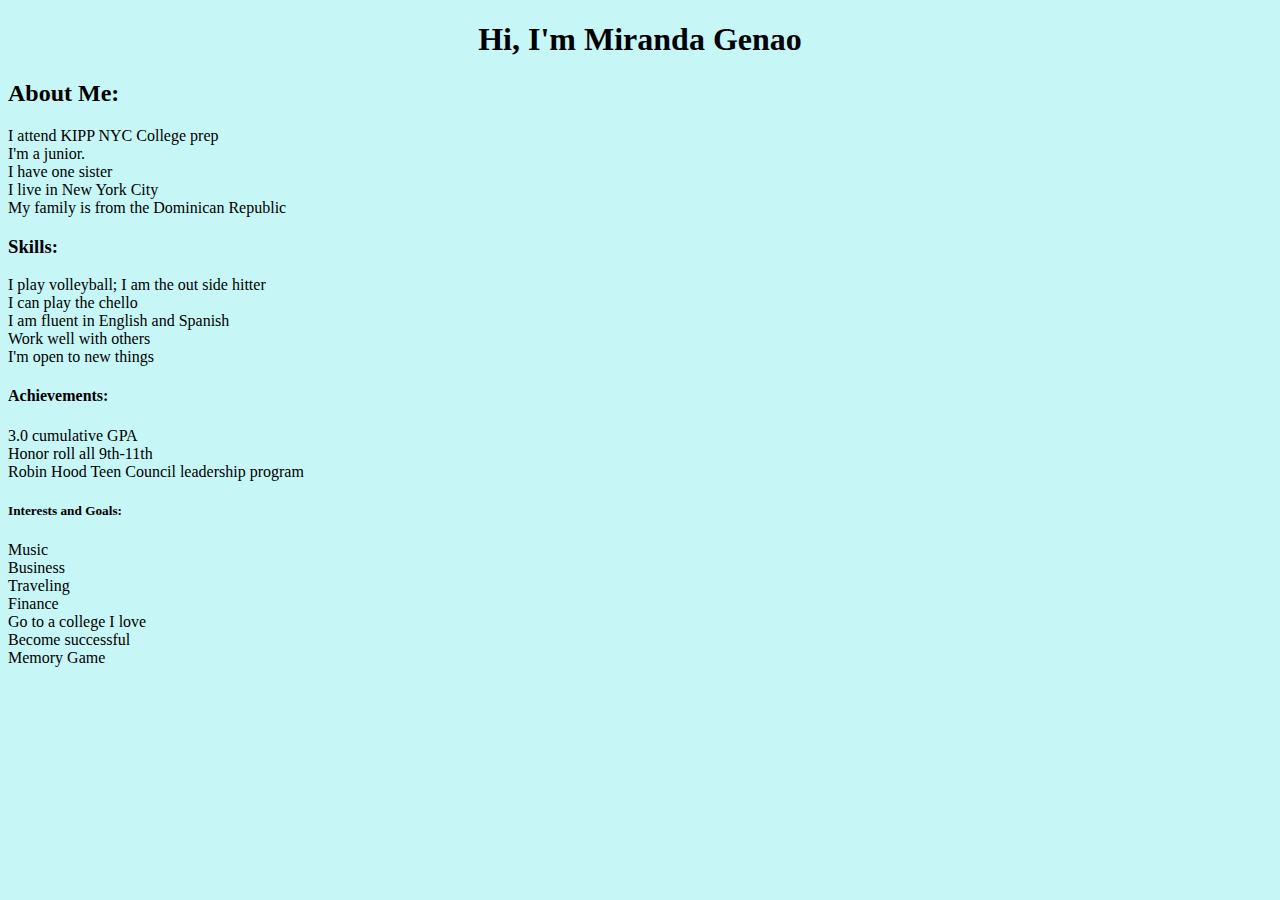
==== index.html @ 2d9a03b8 "Update index.html" ====
<!Doctype html>
<html> 
   <head>
     <title>Miranda Genao</title>
     <link rel="stylesheet" type="text/css" href="stylesheet.css">
       </head>
       <body>
         <h1>Hi, I'm Miranda Genao</h1>
         <p>
         </p>
             <h2>About Me:</h2>
               <li>I attend KIPP NYC College prep
                 <li>I'm a junior.
                   <li>I have one sister 
         <li>I live in New York City 
         <li> My family is from the Dominican Republic</li>
         <h3>Skills:</h3>
         <li>I play volleyball; I am the out side hitter
           <li> I can play the chello
             <li> I am fluent in English and Spanish
               <li>Work well with others
         <li> I'm open to new things </li>
          <h4>Achievements:</h4> 
          <li>3.0 cumulative GPA</li>
         <li>Honor roll all 9th-11th</li>
         <li>Robin Hood Teen Council leadership program</li>
         <h5>Interests and Goals:</h5>
         <li>Music</li>
         <li>Business</li>
         <li>Traveling</li>
         <li>Finance</li>
         <li>Go to a college I love</li>
         <li>Become successful</li>
         <a herf="memory/index.html"><li>Memory Game</li></a>
                 </body>
         </html>
---- stylesheet.css ----
body{
  background-color: #C7F6F6
}
h1 {text-align:center
}
h1{text-size:250px
}
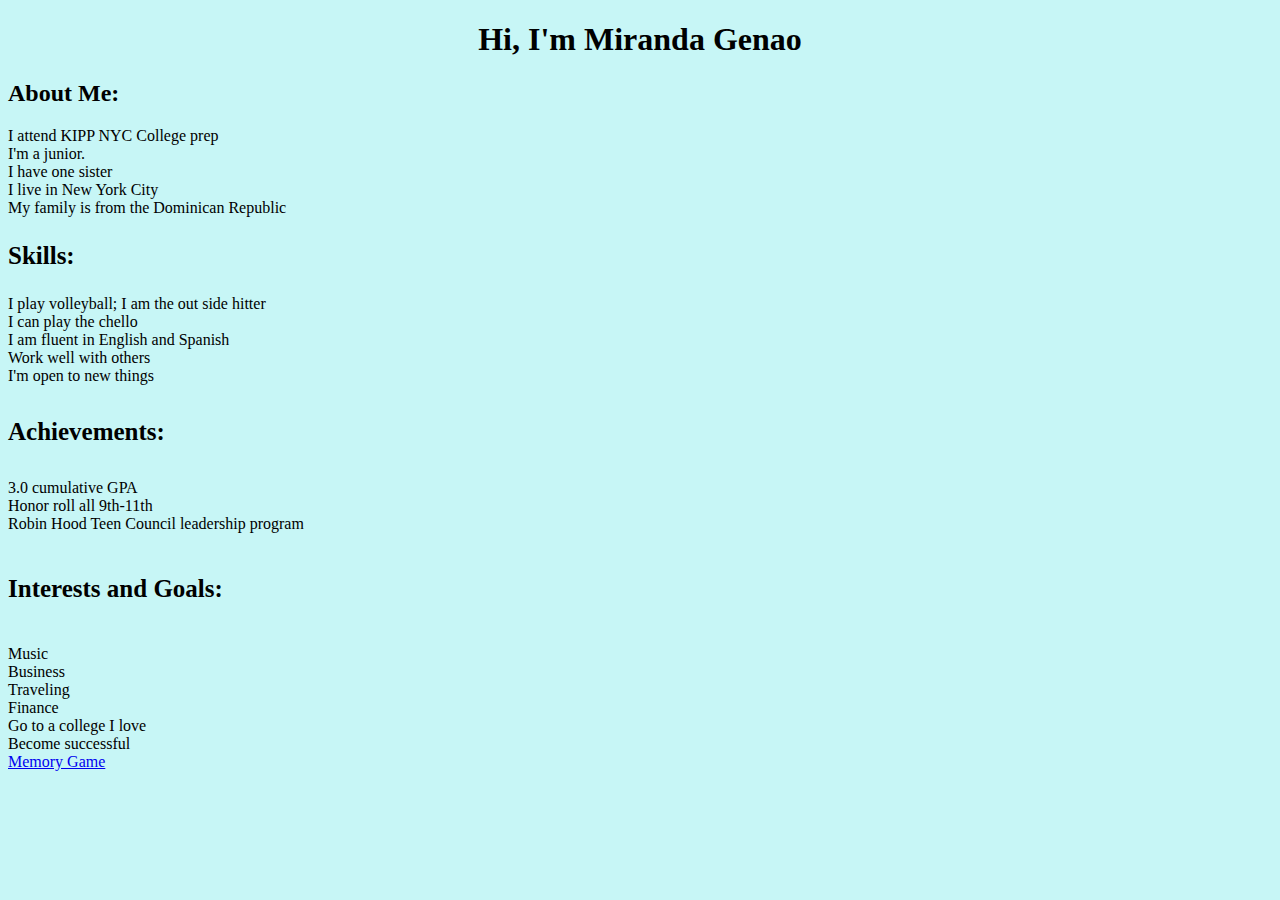
==== commit 9af55e9f: "Update index.html" ====
--- a/index.html
+++ b/index.html
@@ -31,6 +31,6 @@
          <li>Finance</li>
          <li>Go to a college I love</li>
          <li>Become successful</li>
-         <a herf="memory/index.html"><li>Memory Game</li></a>
+         <a href="memory/index.html"><li>Memory Game</li></a>
                  </body>
          </html>
--- a/stylesheet.css
+++ b/stylesheet.css
@@ -5,3 +5,9 @@
 }
 h1{text-size:250px
 }
+h3{font-size:25px
+}
+h4{font-size:25px
+}
+h5{font-size:25px
+}
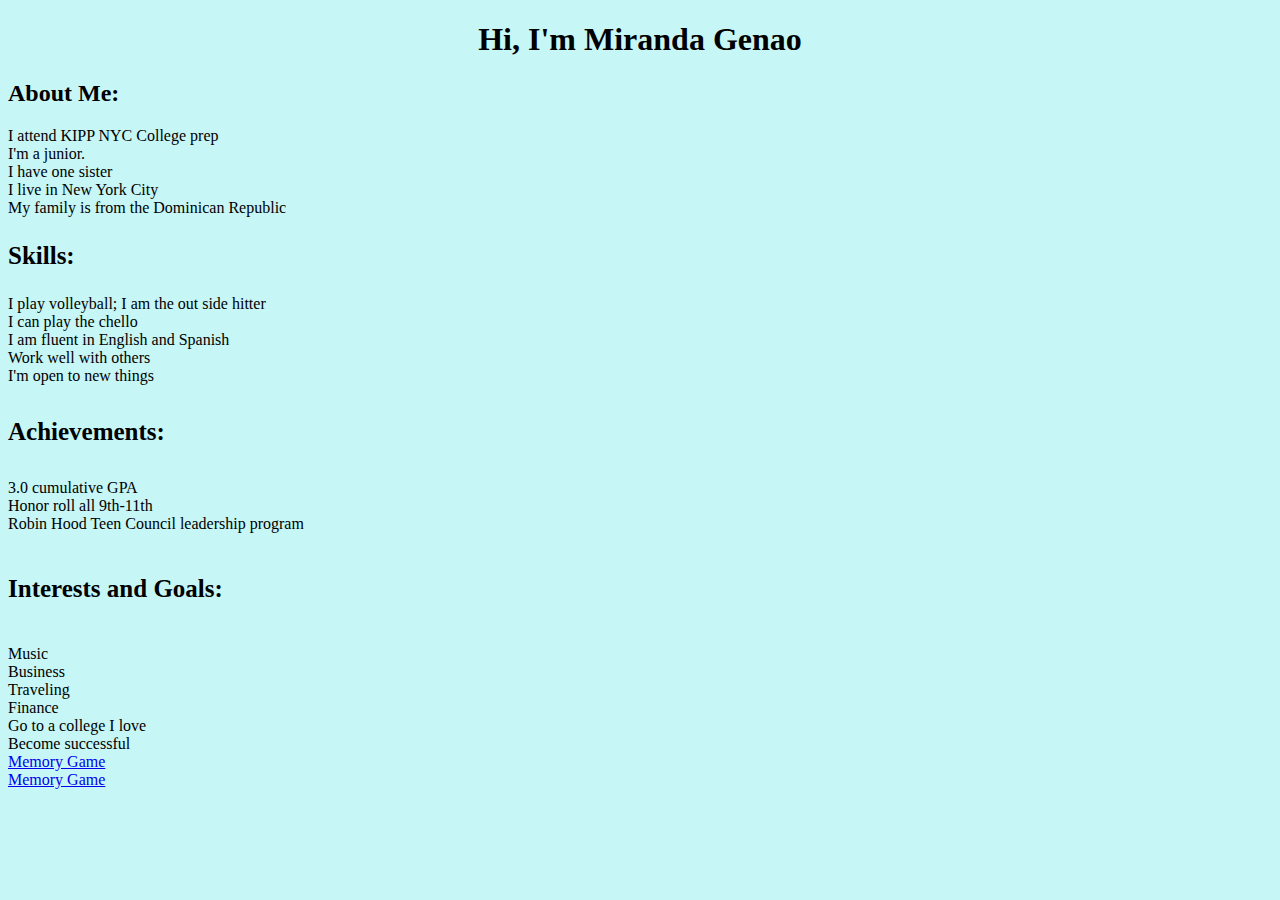
==== commit 0bdcf102: "Update index.html" ====
--- a/index.html
+++ b/index.html
@@ -32,5 +32,6 @@
          <li>Go to a college I love</li>
          <li>Become successful</li>
          <a href="memory/index.html"><li>Memory Game</li></a>
+         <a href="shoppinglist"><li>Memory Game</li></a>
                  </body>
          </html>
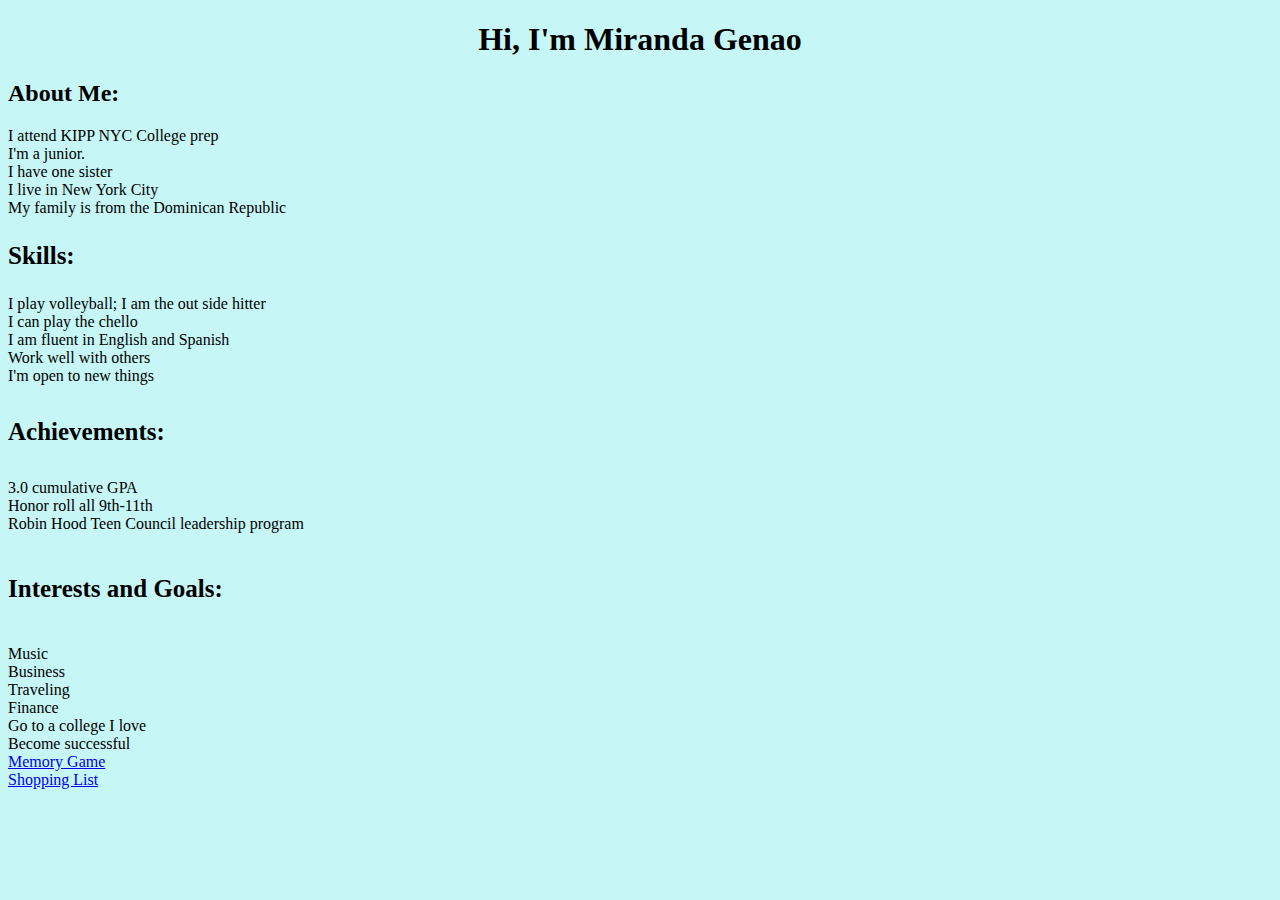
==== commit 29b14998: "Update index.html" ====
--- a/index.html
+++ b/index.html
@@ -32,6 +32,6 @@
          <li>Go to a college I love</li>
          <li>Become successful</li>
          <a href="memory/index.html"><li>Memory Game</li></a>
-         <a href="shoppinglist"><li>Memory Game</li></a>
+         <a href="shoppinglist.html"><li>Shopping List</li></a>
                  </body>
          </html>
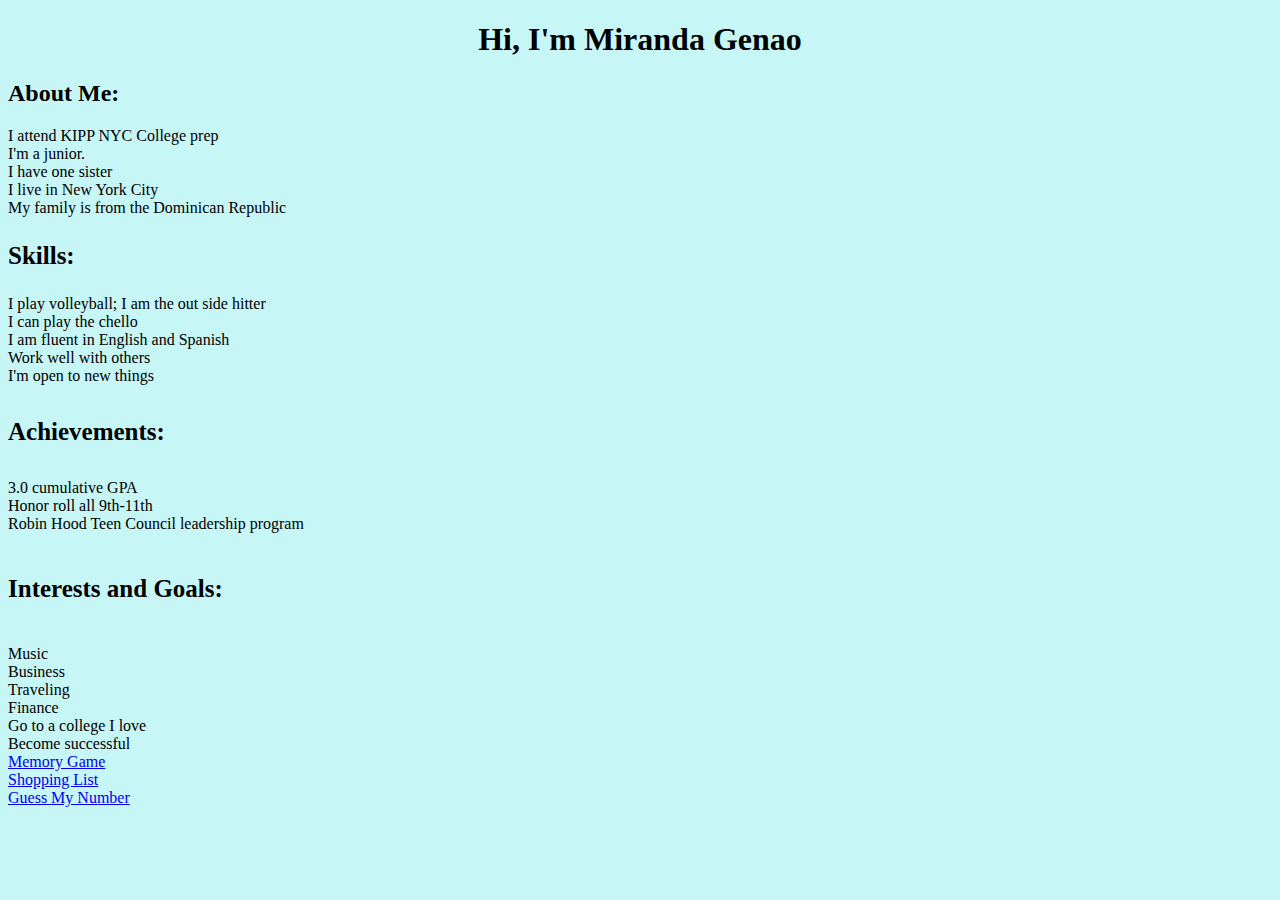
==== commit f980ce09: "Update index.html" ====
--- a/index.html
+++ b/index.html
@@ -32,6 +32,7 @@
          <li>Go to a college I love</li>
          <li>Become successful</li>
          <a href="memory/index.html"><li>Memory Game</li></a>
-         <a href="shoppinglist.html"><li>Shopping List</li></a>
+         <a href="shoppinglist/index.html"><li>Shopping List</li></a>
+         <a href="guessmynumber/index.html"><li>Guess My Number</li></a>
                  </body>
          </html>
